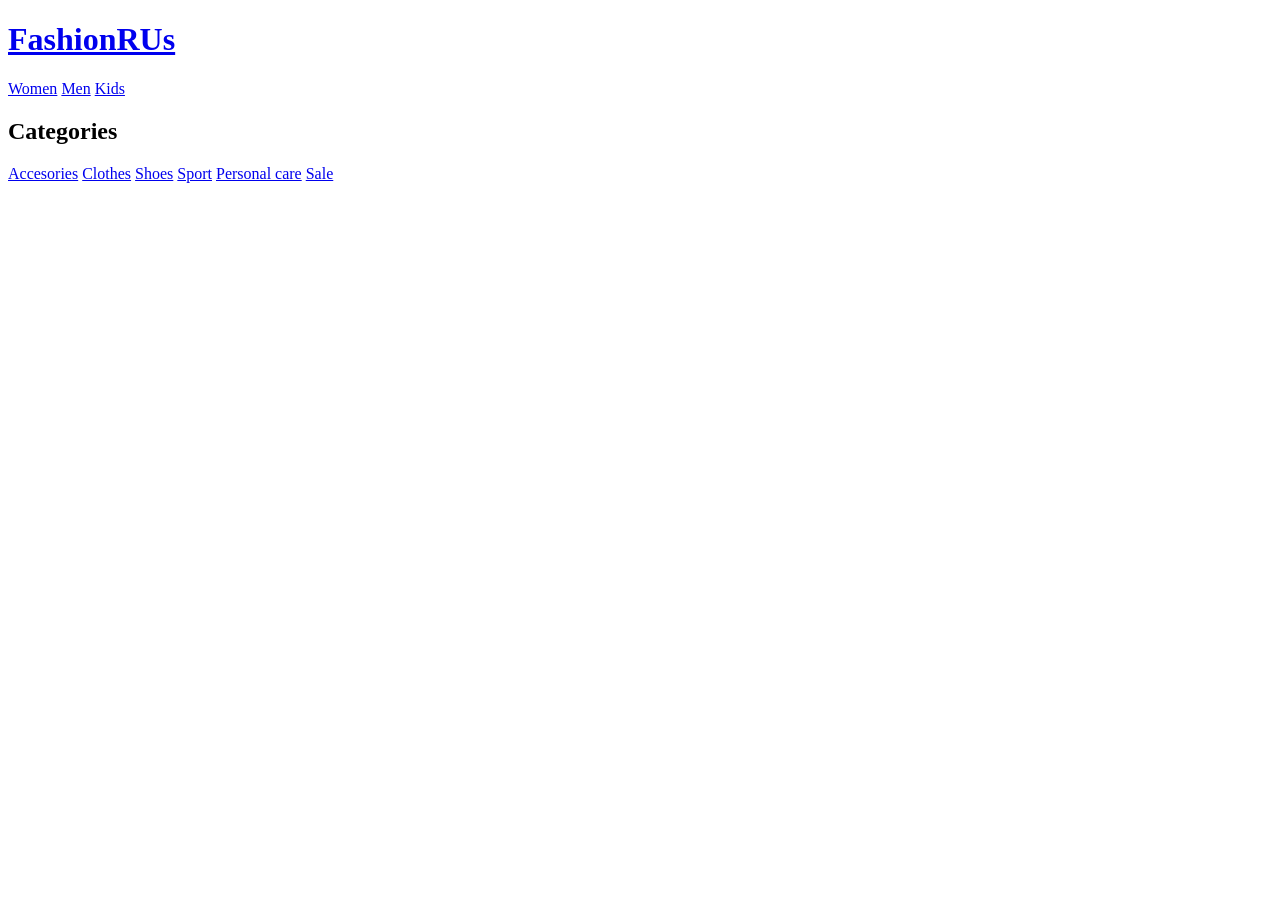
==== index.html @ 216c80f1 "first commit" ====
<!doctype html>
<html lang="da">
  <head>
    <meta charset="UTF-8" />
    <meta name="viewport" content="width=device-width, initial-scale=1.0" />
    <title>Document</title>
    <link rel="stylesheet" href="style.css" />
  </head>

  <body>
    <header>
      <a href="index.html">
        <h1>FashionRUs</h1>
      </a>
      <nav>
        <a href="index.html">Women</a>
        <a href="index.html">Men</a>
        <a href="index.html">Kids</a>
      </nav>
    </header>
    <main class="main-nav">
      <h2>Categories</h2>
      <section class="categories">
        <a href="productslist.html">Accesories</a>
        <a href="productslist.html">Clothes</a>
        <a href="productslist.html">Shoes</a>
        <a href="productslist.html">Sport</a>
        <a href="productslist.html">Personal care</a>
        <a href="productslist.html">Sale</a>
      </section>
    </main>

    <footer></footer>
  </body>
</html>
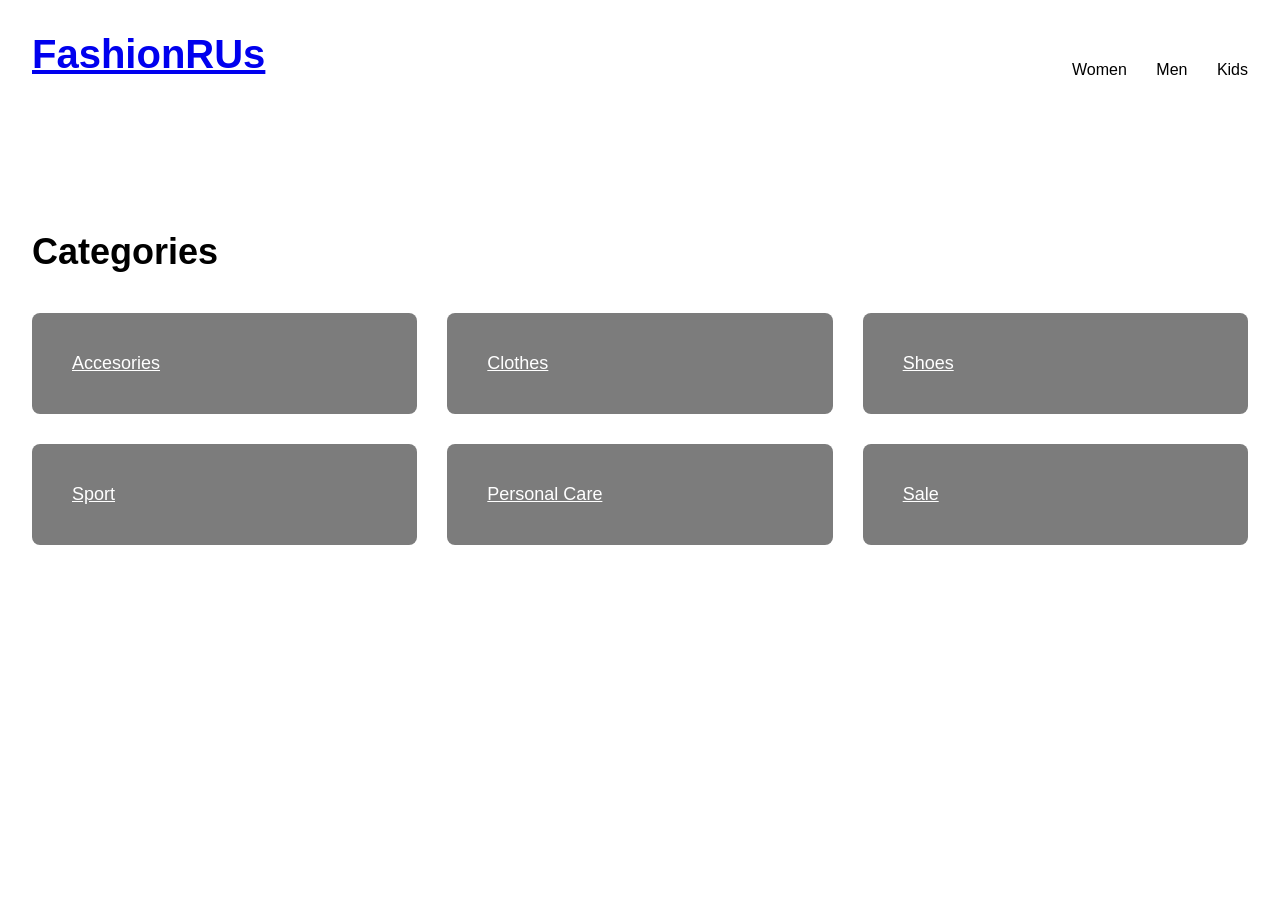
==== commit 903466eb: "Done i think" ====
--- a/index.html
+++ b/index.html
@@ -9,24 +9,26 @@
 
   <body>
     <header>
-      <a href="index.html">
+      <a href="index.html" class="Logo">
         <h1>FashionRUs</h1>
       </a>
-      <nav>
+      <nav class="menu">
         <a href="index.html">Women</a>
         <a href="index.html">Men</a>
         <a href="index.html">Kids</a>
       </nav>
     </header>
-    <main class="main-nav">
+
+    <main class="main-container">
       <h2>Categories</h2>
-      <section class="categories">
-        <a href="productslist.html">Accesories</a>
-        <a href="productslist.html">Clothes</a>
-        <a href="productslist.html">Shoes</a>
-        <a href="productslist.html">Sport</a>
-        <a href="productslist.html">Personal care</a>
-        <a href="productslist.html">Sale</a>
+
+      <section class="grid">
+        <a href="productslist.html" class="card">Accesories</a>
+        <a href="productslist.html" class="card">Clothes</a>
+        <a href="productslist.html" class="card">Shoes</a>
+        <a href="productslist.html" class="card">Sport</a>
+        <a href="productslist.html" class="card">Personal Care</a>
+        <a href="productslist.html" class="card">Sale</a>
       </section>
     </main>
 
--- a/style.css
+++ b/style.css
@@ -0,0 +1,208 @@
+* {
+  margin: 0;
+  box-sizing: border-box;
+  font-family: Arial, sans-serif;
+}
+
+/* header */
+header {
+  display: flex;
+  justify-content: space-between;
+  align-items: center;
+  margin-bottom: 60px;
+  padding: 2rem;
+}
+
+.logo a {
+  font-size: 40px;
+  font-weight: bold;
+}
+
+.menu a {
+  margin-left: 25px;
+  text-decoration: none;
+  color: black;
+  font-size: 16px;
+}
+
+/* index */
+main {
+  padding: 2rem;
+  gap: 2rem;
+}
+
+h1,
+h2 {
+  font-size: 40px;
+  margin-bottom: 30px;
+}
+
+.grid {
+  display: grid;
+  grid-template-columns: repeat(3, 1fr);
+  gap: 30px;
+}
+
+.card {
+  background-color: #7c7c7c;
+  color: white;
+  padding: 40px;
+  border-radius: 8px;
+  font-size: 18px;
+}
+
+/* Product list */
+
+main h2 {
+  font-size: 36px;
+  margin-bottom: 40px;
+}
+
+.grid4 {
+  display: grid;
+  grid-template-columns: repeat(4, 1fr);
+  gap: 40px;
+}
+
+main h2 {
+  grid-column: 1 / -1;
+}
+
+.products {
+  text-decoration: none;
+  color: black;
+}
+
+.item {
+  background: white;
+  padding: 15px;
+  transition: 0.3s ease;
+  position: relative;
+}
+
+.item img {
+  width: 100%;
+  display: block;
+  margin-bottom: 15px;
+}
+
+.item h3 {
+  font-size: 18px;
+  margin-bottom: 5px;
+}
+
+.item p:first-of-type {
+  color: #777;
+  font-size: 14px;
+  margin-bottom: 5px;
+}
+
+.item p:last-of-type {
+  font-weight: bold;
+}
+
+.item:hover {
+  transform: translateY(-5px);
+}
+
+/* product  */
+
+.product-page {
+  padding: 60px 80px;
+}
+
+.product-layout {
+  display: grid;
+  grid-template-columns: 1.2fr 1fr 0.8fr;
+  gap: 60px;
+  align-items: start;
+}
+
+.product-image img {
+  width: 100%;
+  display: block;
+}
+
+.product-info h2 {
+  font-size: 32px;
+  margin-bottom: 20px;
+}
+
+.product-info p {
+  margin-bottom: 15px;
+}
+
+.brand {
+  font-size: 40px;
+  margin-top: 40px;
+}
+
+.buy-box {
+  background: #e5e5e5;
+  padding: 40px;
+}
+
+.buy-box h2 {
+  font-size: 28px;
+  margin-bottom: 10px;
+}
+
+.buy-box .category {
+  color: #777;
+  margin-bottom: 30px;
+}
+
+.buy-box button {
+  width: 100%;
+  padding: 15px;
+  border: none;
+  background: white;
+  font-size: 16px;
+  cursor: pointer;
+}
+
+.buy-box button:hover {
+  background: black;
+  color: white;
+}
+
+/* udsolgt vare */
+
+.item {
+  position: relative;
+}
+
+.sold-out img {
+  opacity: 0.4;
+}
+
+.soldout {
+  position: absolute;
+  top: 10px;
+  left: 10px;
+  background: #777;
+  color: white;
+  padding: 6px 10px;
+  font-size: 14px;
+}
+
+/* vare til salg */
+
+.sale {
+  bottom: 10px;
+  right: 10px;
+  background: rgb(255, 0, 0);
+  color: white;
+  padding: 6px 10px;
+  font-size: 14px;
+}
+
+.old-price {
+  text-decoration: line-through;
+  color: #777;
+}
+
+.new-price {
+  font-weight: bold;
+  color: black;
+}
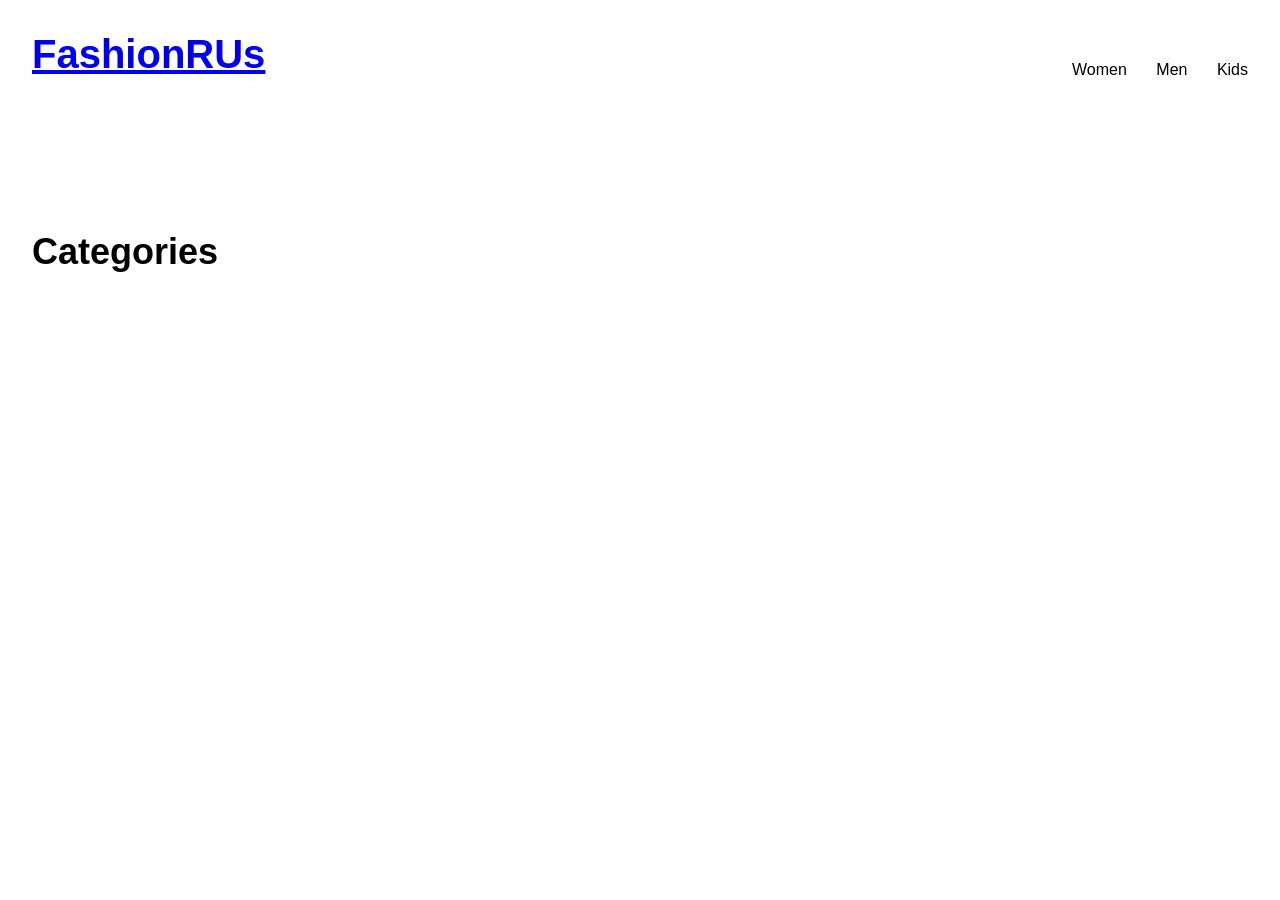
==== commit 8dd26053: "product liste og lidt product" ====
--- a/index.html
+++ b/index.html
@@ -5,6 +5,7 @@
     <meta name="viewport" content="width=device-width, initial-scale=1.0" />
     <title>Document</title>
     <link rel="stylesheet" href="style.css" />
+    <script src="index.js" defer></script>
   </head>
 
   <body>
@@ -23,12 +24,12 @@
       <h2>Categories</h2>
 
       <section class="grid">
-        <a href="productslist.html" class="card">Accesories</a>
-        <a href="productslist.html" class="card">Clothes</a>
-        <a href="productslist.html" class="card">Shoes</a>
-        <a href="productslist.html" class="card">Sport</a>
-        <a href="productslist.html" class="card">Personal Care</a>
-        <a href="productslist.html" class="card">Sale</a>
+        <!-- <a class="card" href="productslist.html">Accesories</a>
+        <a class="card" href="productslist.html">Apperal</a>
+        <a class="card" href="productslist.html">Footwear</a>
+        <a class="card" href="productslist.html">Sporting goods</a>
+        <a class="card" href="productslist.html">Personal Care</a>
+        <a class="card" href="productslist.html">Free Items</a> -->
       </section>
     </main>
 
--- a/style.css
+++ b/style.css
@@ -206,3 +206,17 @@
   font-weight: bold;
   color: black;
 }
+
+@media (max-width: 700px) {
+  .product-layout {
+    grid-template-columns: 1fr;
+  }
+
+  .product-page {
+    padding: 20px;
+  }
+
+  .buy-box {
+    margin-top: 30px;
+  }
+}
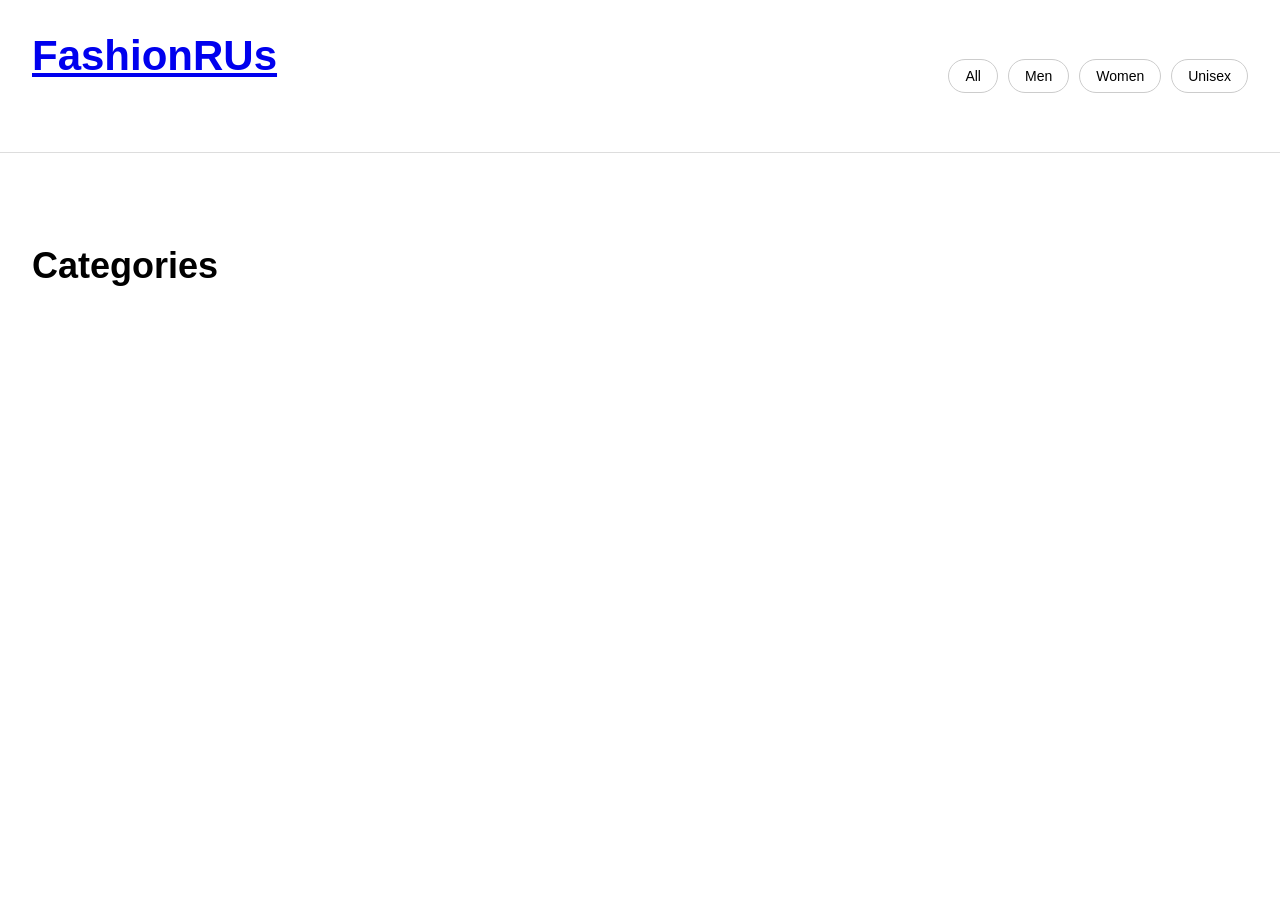
==== commit ff6d5d06: "last commit" ====
--- a/index.html
+++ b/index.html
@@ -13,10 +13,11 @@
       <a href="index.html" class="Logo">
         <h1>FashionRUs</h1>
       </a>
-      <nav class="menu">
-        <a href="index.html">Women</a>
-        <a href="index.html">Men</a>
-        <a href="index.html">Kids</a>
+      <nav id="filter">
+        <button>All</button>
+        <button>Men</button>
+        <button>Women</button>
+        <button>Unisex</button>
       </nav>
     </header>
 
--- a/style.css
+++ b/style.css
@@ -11,6 +11,13 @@
   align-items: center;
   margin-bottom: 60px;
   padding: 2rem;
+  border-bottom: 1px solid #ddd;
+}
+
+h1 {
+  font-size: 42px;
+  margin-bottom: 40px;
+  font-weight: 700;
 }
 
 .logo a {
@@ -19,10 +26,15 @@
 }
 
 .menu a {
-  margin-left: 25px;
-  text-decoration: none;
+  display: inline-block;
+  margin-bottom: 15px;
+  text-decoration: none;
+  font-weight: bold;
   color: black;
-  font-size: 16px;
+}
+
+.menu a:hover {
+  text-decoration: underline;
 }
 
 /* index */
@@ -31,10 +43,10 @@
   gap: 2rem;
 }
 
-h1,
 h2 {
   font-size: 40px;
   margin-bottom: 30px;
+  text-decoration: none;
 }
 
 .grid {
@@ -46,9 +58,23 @@
 .card {
   background-color: #7c7c7c;
   color: white;
-  padding: 40px;
-  border-radius: 8px;
-  font-size: 18px;
+  padding: 50px;
+  border-radius: 12px;
+  font-size: 20px;
+  text-align: center;
+  transition: 0.3s ease;
+  cursor: pointer;
+}
+
+.card a {
+  color: white;
+  text-decoration: none;
+  font-weight: bold;
+}
+
+.card:hover {
+  transform: translateY(-6px);
+  background-color: #5a5a5a;
 }
 
 /* Product list */
@@ -105,9 +131,33 @@
   transform: translateY(-5px);
 }
 
+#filter button,
+#sorter button {
+  padding: 8px 16px;
+  border: 1px solid #ccc;
+  background: white;
+  border-radius: 20px;
+  font-size: 14px;
+  cursor: pointer;
+  transition: 0.2s ease;
+}
+
+#filter button:hover,
+#sorter button:hover {
+  background: #707070;
+  color: white;
+  border-color: #3f3f3f;
+}
+
+#filter,
+#sorter {
+  display: flex;
+  gap: 10px;
+}
+
 /* product  */
 
-.product-page {
+.productcontainer {
   padding: 60px 80px;
 }
 
@@ -138,8 +188,9 @@
 }
 
 .buy-box {
-  background: #e5e5e5;
-  padding: 40px;
+  background: #f3f3f3;
+  padding: 35px;
+  border-radius: 8px;
 }
 
 .buy-box h2 {
@@ -156,14 +207,15 @@
   width: 100%;
   padding: 15px;
   border: none;
-  background: white;
+  background: black;
+  color: white;
   font-size: 16px;
   cursor: pointer;
+  transition: 0.2s;
 }
 
 .buy-box button:hover {
-  background: black;
-  color: white;
+  background: #707070;
 }
 
 /* udsolgt vare */
@@ -180,31 +232,42 @@
   position: absolute;
   top: 10px;
   left: 10px;
-  background: #777;
+  background: black;
   color: white;
   padding: 6px 10px;
-  font-size: 14px;
+  font-size: 12px;
+  border-radius: 4px;
 }
 
 /* vare til salg */
 
-.sale {
-  bottom: 10px;
+.sale::after {
+  content: "SALE";
+  position: absolute;
+  top: 10px;
   right: 10px;
-  background: rgb(255, 0, 0);
-  color: white;
+  background: red;
+  color: white;
+  font-size: 12px;
   padding: 6px 10px;
+  border-radius: 4px;
+}
+
+.price {
+  color: #5d5d5d;
   font-size: 14px;
 }
 
 .old-price {
   text-decoration: line-through;
-  color: #777;
+  color: #000000;
+  font-size: 14px;
 }
 
 .new-price {
   font-weight: bold;
-  color: black;
+  color: red;
+  font-size: 16px;
 }
 
 @media (max-width: 700px) {
